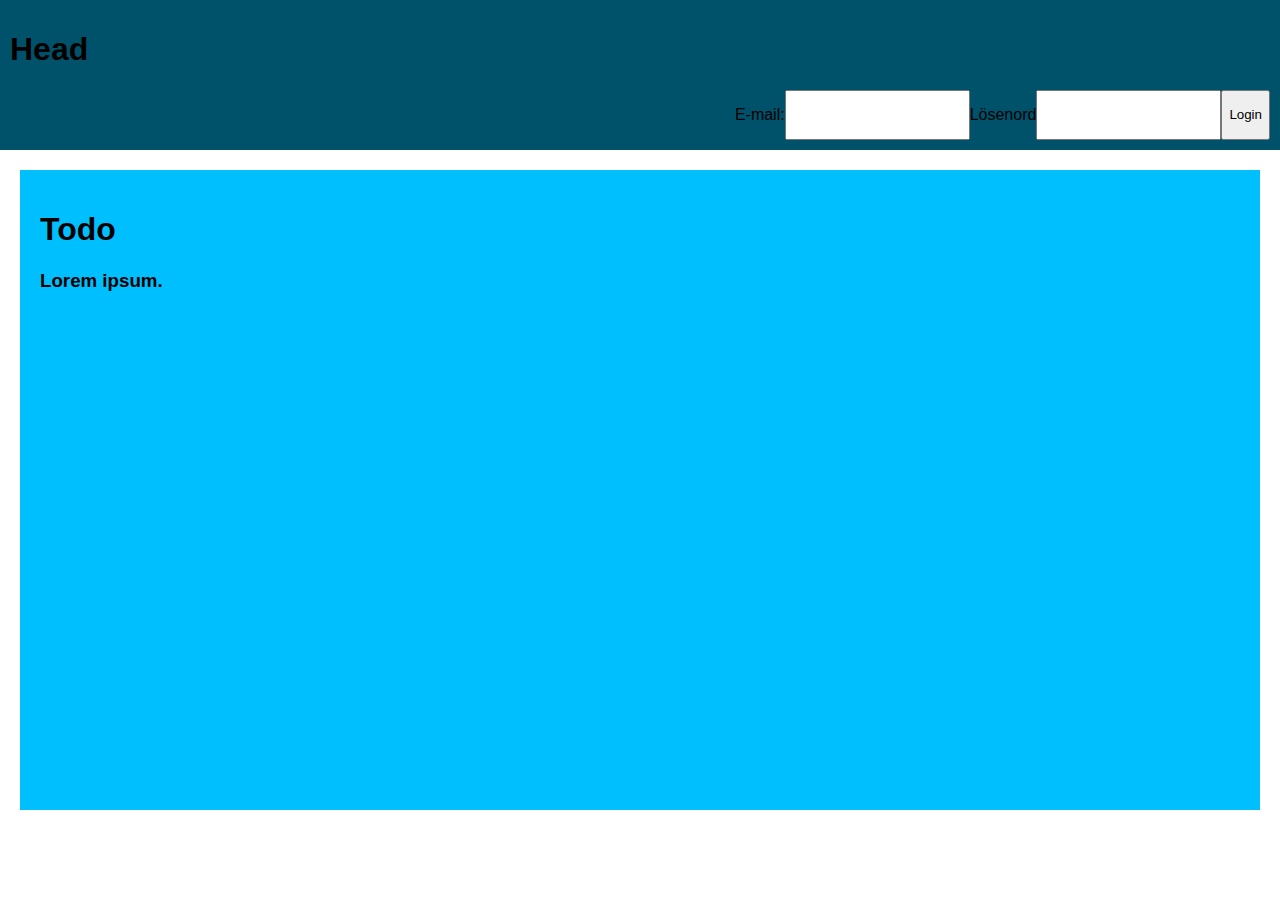
==== index.html @ 919f06c3 "first commit" ====
<html>
    <head>
        <link rel="stylesheet" type="text/css" href="style.css">
        <script src="https://ajax.googleapis.com/ajax/libs/jquery/3.2.1/jquery.min.js"></script>
        <script>
            $(document).ready(function(){
                console.log()

                $(".content").show()
                $(".welcome").hide()

                $(".loginbutton").click(function(){
                    $(".content").hide()
                    $(".welcome").show()
                    $(".mail").hide()
                    $(".password").hide()
                    $(".loginbutton").hide()
                    $(".p1").hide()
                    $(".p2").hide()
                    $(".welcome").text("Välkommen "+$("input").val())
                    
                })



            })
        </script>
    </head>
    <body>

        <div class="head">
            <div class="title">
                <h1>Head</h1>
            </div>

            <div class="login">
                <p class="p1">E-mail:</p>
                <input type="text" class="mail">

                <p class="p2">Lösenord</p>
                <input type="password" class="password">

                <button class="loginbutton">Login</button>
            </div>
        </div>

        <div class="content">
            <h1>Todo</h1>
            <h3>Lorem ipsum.</h3>
        </div>

        <div class="welcome">

        </div>
    </body>
</html>
---- style.css ----
body {
    margin:0;
    padding:0;
    background-color: rgb(255, 255, 255);
    font-family: Arial, Helvetica, sans-serif;
}

.head {
    background-color: rgb(0, 82, 107);
    padding: 10px;
}



.title {
    display: flex;
}

.login {
    display: flex;
    justify-content: flex-end;
}

.content {
    background-color: deepskyblue;
    min-height: 600px;
    margin:20px;
    padding:20px;
}

.welcome {
    background-color: coral;
    min-height: 600px;
    margin:20px;
    padding:20px;
}
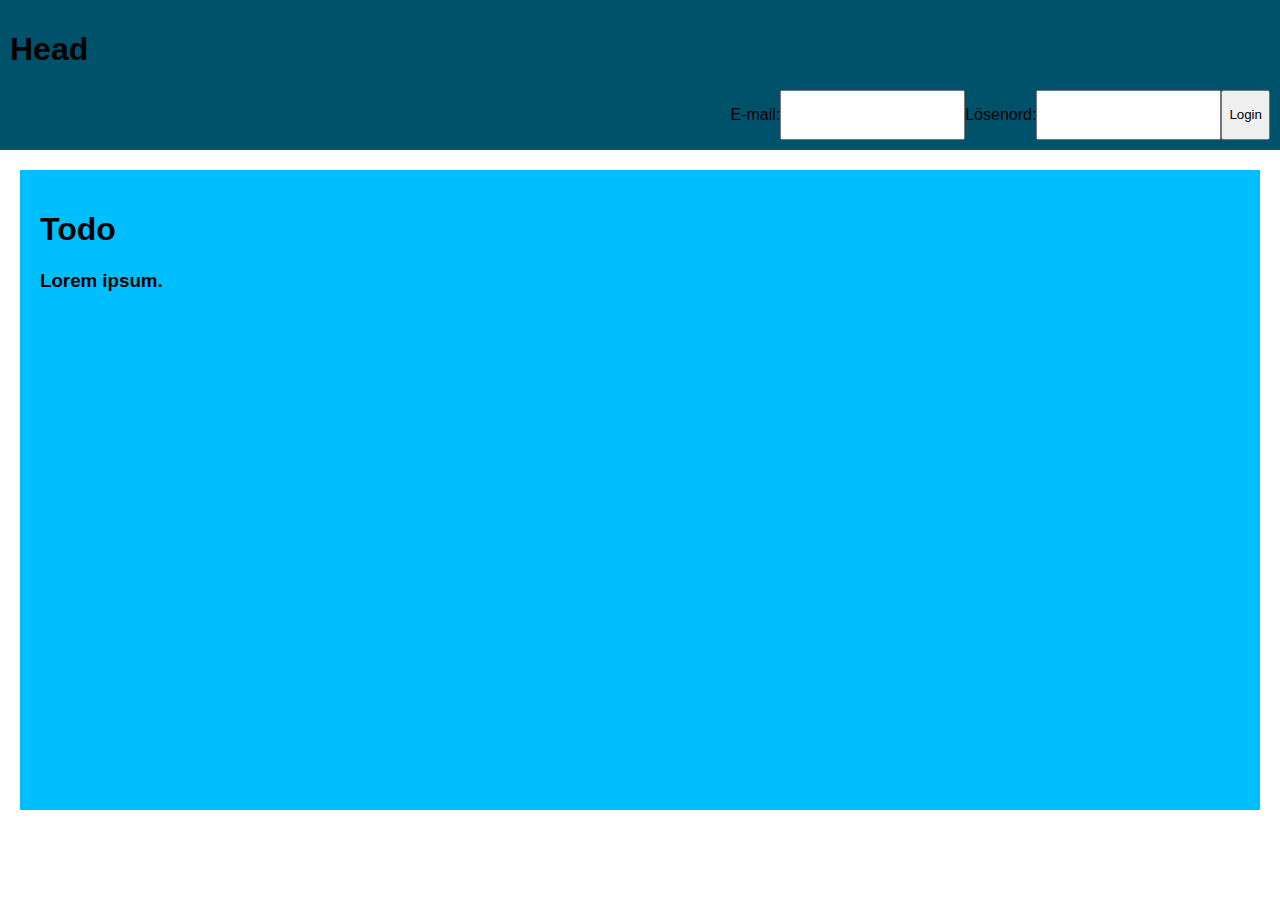
==== commit 3c7d4d0e: "adds javascript" ====
--- a/index.html
+++ b/index.html
@@ -17,40 +17,49 @@
                     $(".loginbutton").hide()
                     $(".p1").hide()
                     $(".p2").hide()
-                    $(".welcome").text("Välkommen "+$("input").val())
-                    
+                    $(".welcome").text("Välkommen "+$("input").val()) 
                 })
+            })
 
+            var username="Andreas"
+            var password="123"
+            login();
 
+            function login(){
+                if (username=="Andreas"&&password=="123"){
+                    document.getElementById("content").innerHTML="Välkommen";
+                    console.log("Rätt användarnamn och lösen.");
+                
+                } else if (password != "123") {
+                    document.getElementById("content").innerHTML="Fel Lösenord";
+                    console.log("Fel lösenord");
 
-            })
+                } else if (username!="Andreas") {
+                    document.getElementById("content").innerHTML="Fel Användarnamn";
+                    console.log("Fel användarnamn")
+                }
+            }
+            
         </script>
     </head>
     <body>
-
         <div class="head">
             <div class="title">
                 <h1>Head</h1>
             </div>
-
             <div class="login">
                 <p class="p1">E-mail:</p>
                 <input type="text" class="mail">
-
-                <p class="p2">Lösenord</p>
+                <p class="p2">Lösenord:</p>
                 <input type="password" class="password">
-
                 <button class="loginbutton">Login</button>
             </div>
         </div>
-
         <div class="content">
             <h1>Todo</h1>
             <h3>Lorem ipsum.</h3>
         </div>
-
         <div class="welcome">
-
         </div>
     </body>
 </html>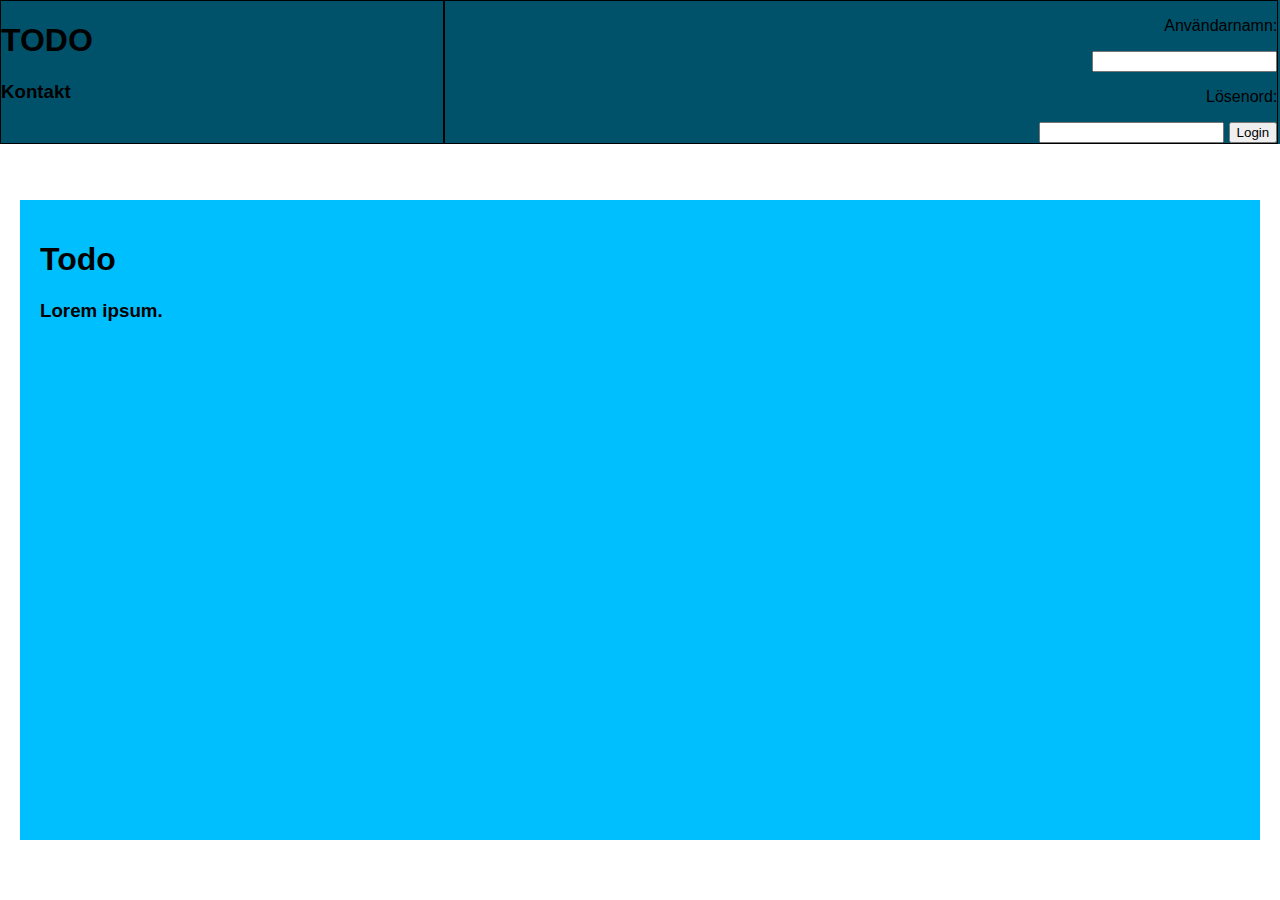
==== commit 780ef30a: "adds fix for issue 1" ====
--- a/index.html
+++ b/index.html
@@ -1,54 +1,18 @@
+<!DOCTYPE html>
 <html>
     <head>
         <link rel="stylesheet" type="text/css" href="style.css">
         <script src="https://ajax.googleapis.com/ajax/libs/jquery/3.2.1/jquery.min.js"></script>
-        <script>
-            $(document).ready(function(){
-                console.log()
-
-                $(".content").show()
-                $(".welcome").hide()
-
-                $(".loginbutton").click(function(){
-                    $(".content").hide()
-                    $(".welcome").show()
-                    $(".mail").hide()
-                    $(".password").hide()
-                    $(".loginbutton").hide()
-                    $(".p1").hide()
-                    $(".p2").hide()
-                    $(".welcome").text("Välkommen "+$("input").val()) 
-                })
-            })
-
-            var username="Andreas"
-            var password="123"
-            login();
-
-            function login(){
-                if (username=="Andreas"&&password=="123"){
-                    document.getElementById("content").innerHTML="Välkommen";
-                    console.log("Rätt användarnamn och lösen.");
-                
-                } else if (password != "123") {
-                    document.getElementById("content").innerHTML="Fel Lösenord";
-                    console.log("Fel lösenord");
-
-                } else if (username!="Andreas") {
-                    document.getElementById("content").innerHTML="Fel Användarnamn";
-                    console.log("Fel användarnamn")
-                }
-            }
-            
-        </script>
+        <script src="script.js"></script>
     </head>
     <body>
         <div class="head">
             <div class="title">
-                <h1>Head</h1>
+                <a href="index.html"><h1>TODO</h1></a>
+                <a href="kontakt.html"><h3>Kontakt</h3></a>
             </div>
             <div class="login">
-                <p class="p1">E-mail:</p>
+                <p class="p1">Användarnamn:</p>
                 <input type="text" class="mail">
                 <p class="p2">Lösenord:</p>
                 <input type="password" class="password">
--- a/style.css
+++ b/style.css
@@ -5,20 +5,30 @@
     font-family: Arial, Helvetica, sans-serif;
 }
 
+a {
+    text-decoration: none;
+    color: black;
+}
+
 .head {
     background-color: rgb(0, 82, 107);
-    padding: 10px;
+    position: fixed;
+    top:0;
+    right:0;
+    width:100%;
+    display:flex;
+    flex-flow:row wrap;
 }
 
-
-
 .title {
-    display: flex;
+    border:1px solid black;
+    width:34.55%;
 }
 
 .login {
-    display: flex;
-    justify-content: flex-end;
+    border: 1px solid black;
+    width: 65.001%;
+    text-align: right;
 }
 
 .content {
@@ -26,6 +36,7 @@
     min-height: 600px;
     margin:20px;
     padding:20px;
+    margin-top: 200px;
 }
 
 .welcome {
@@ -33,4 +44,5 @@
     min-height: 600px;
     margin:20px;
     padding:20px;
+    margin-top: 200px;
 }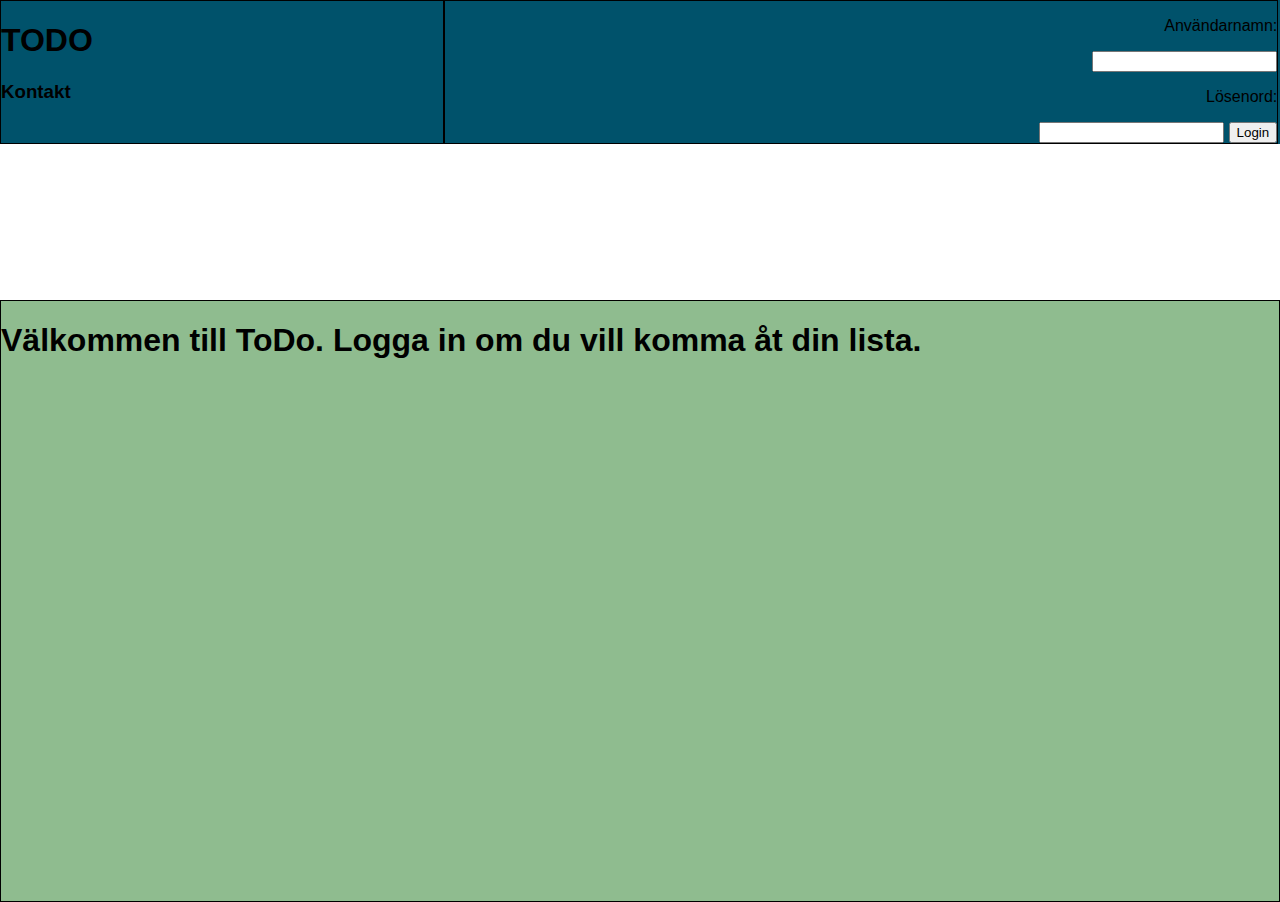
==== commit 9c076b9f: "fixed issue 2,3,4 and 6." ====
--- a/index.html
+++ b/index.html
@@ -13,12 +13,18 @@
             </div>
             <div class="login">
                 <p class="p1">Användarnamn:</p>
-                <input type="text" class="mail">
+                <input type="text" class="usernameinput">
                 <p class="p2">Lösenord:</p>
-                <input type="password" class="password">
+                <input type="password" class="passwordinput">
                 <button class="loginbutton">Login</button>
             </div>
+            <div class="logout">
+                <button class="logoutbutton">Logga ut</button>
+            </div>
         </div>
+        <div class="return">Välkommen åter!</div>
+        <div class="forget"><h1>Har du glömt dina inloggningsuppgifter?</h1><a href="#">Återställ uppgifter</a></div>
+        <div id="main"><h1>Välkommen till ToDo. Logga in om du vill komma åt din lista.</h1></div>
         <div class="content">
             <h1>Todo</h1>
             <h3>Lorem ipsum.</h3>
--- a/style.css
+++ b/style.css
@@ -31,12 +31,49 @@
     text-align: right;
 }
 
+.logout {
+    border: 1px solid black;
+    width: 65.001%;
+    text-align: right;
+}
+
+.return {
+    min-height: 600px;
+    background-color: darkseagreen;
+    margin-top:300px;
+    border:1px solid black;
+    padding:20px;
+}
+
+#main {
+    min-height: 600px;
+    background-color: darkseagreen;
+    margin-top:300px;
+    border:1px solid black;
+}
+
 .content {
     background-color: deepskyblue;
     min-height: 600px;
     margin:20px;
     padding:20px;
     margin-top: 200px;
+}
+
+.kontakt {
+    background-color: crimson;
+    min-height: 600px;
+    margin:20px;
+    padding:20px;
+    margin-top: 300px;
+}
+
+.forget {
+    background-color: rgb(0, 247, 255);
+    min-height: 600px;
+    margin:20px;
+    padding:20px;
+    margin-top: 300px;
 }
 
 .welcome {
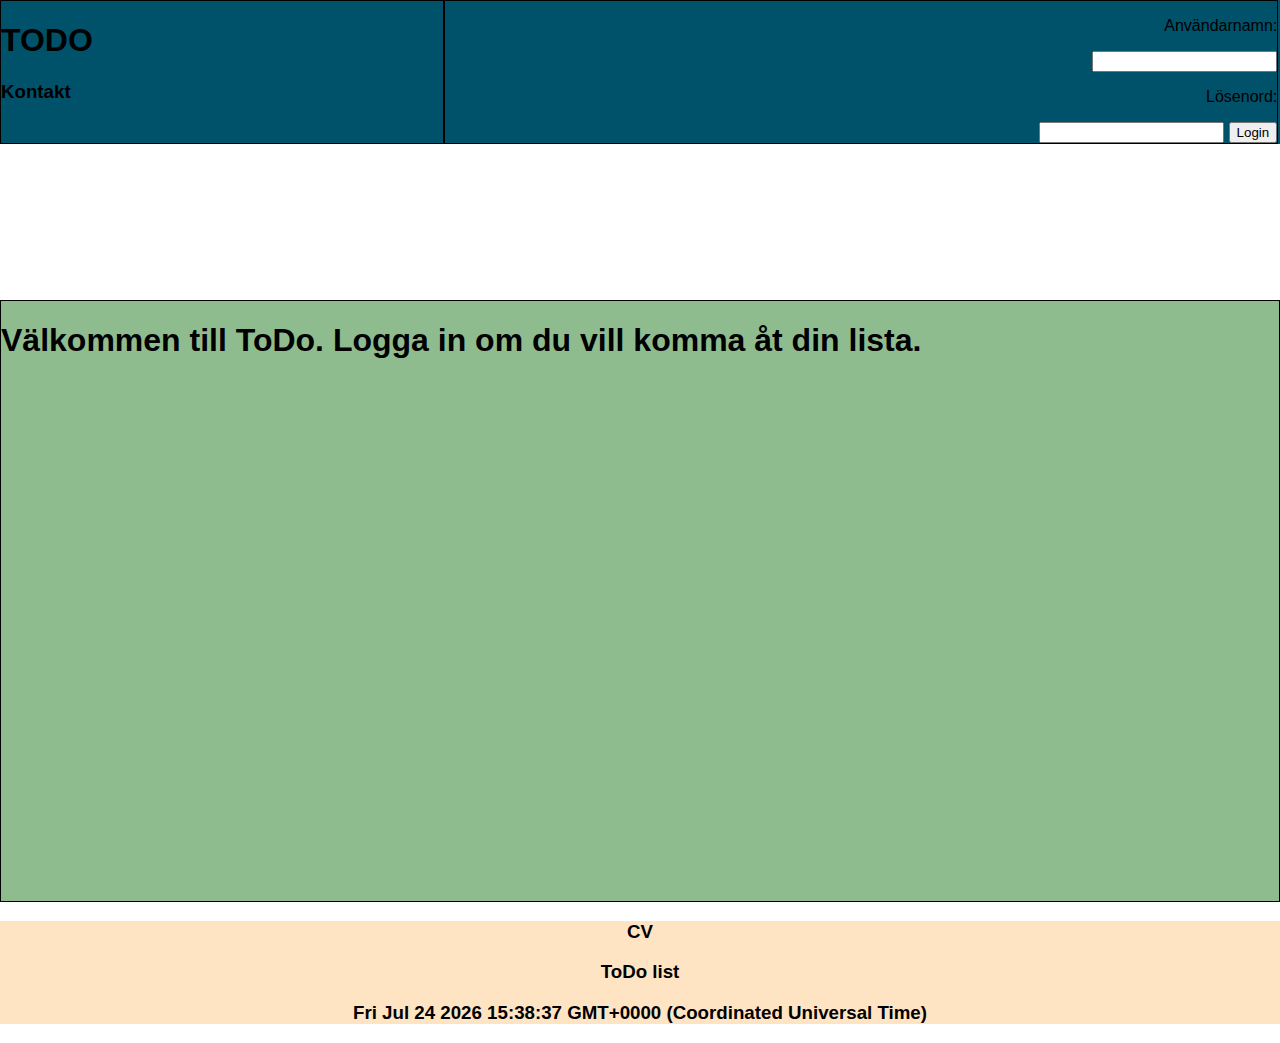
==== commit d46fbef1: "fixed issue "Footer" #7" ====
--- a/index.html
+++ b/index.html
@@ -8,28 +8,77 @@
     <body>
         <div class="head">
             <div class="title">
-                <a href="index.html"><h1>TODO</h1></a>
-                <a href="kontakt.html"><h3>Kontakt</h3></a>
+                <a href="index.html">
+                    <h1>
+                        TODO
+                    </h1>
+                </a>
+                <a href="kontakt.html">
+                    <h3>
+                        Kontakt
+                    </h3>
+                </a>
             </div>
             <div class="login">
-                <p class="p1">Användarnamn:</p>
+                <p class="p1">
+                    Användarnamn:
+                </p>
                 <input type="text" class="usernameinput">
-                <p class="p2">Lösenord:</p>
+                <p class="p2">
+                    Lösenord:
+                </p>
                 <input type="password" class="passwordinput">
-                <button class="loginbutton">Login</button>
+                <button class="loginbutton">
+                    Login
+                </button>
             </div>
             <div class="logout">
-                <button class="logoutbutton">Logga ut</button>
+                <button class="logoutbutton">
+                    Logga ut
+                </button>
             </div>
         </div>
-        <div class="return">Välkommen åter!</div>
-        <div class="forget"><h1>Har du glömt dina inloggningsuppgifter?</h1><a href="#">Återställ uppgifter</a></div>
-        <div id="main"><h1>Välkommen till ToDo. Logga in om du vill komma åt din lista.</h1></div>
+        <div class="return">
+            <h1>
+                Välkommen åter!
+            </h1>
+            <a href="index.html">
+                Tillbaka till startsidan
+            </a>
+        </div>
+        <div class="forget">
+            <h1>
+                Har du glömt dina inloggningsuppgifter?
+            </h1>
+            <a href="restore.html">
+                <h3>
+                    Återställ uppgifter här
+                </h3>
+            </a>
+        </div>
+        <div id="main">
+            <h1>
+                Välkommen till ToDo. Logga in om du vill komma åt din lista.
+            </h1>
+        </div>
         <div class="content">
-            <h1>Todo</h1>
-            <h3>Lorem ipsum.</h3>
+            <div class="lista">
+                <h1>
+                Min Lista
+                </h1>
+            </div>
         </div>
         <div class="welcome">
         </div>
+        <footer class="footer">
+            <a href="https://kakumaine.github.io/" target="_blank"><h3>CV</h3></a>
+            <h3>
+                ToDo list
+            </h3>
+            <div class="date">
+                <h3 class="dateh3">
+                </h3>
+            </div>
+        </footer>
     </body>
 </html>--- a/style.css
+++ b/style.css
@@ -82,4 +82,9 @@
     margin:20px;
     padding:20px;
     margin-top: 200px;
+}
+
+.footer {
+    background-color: bisque;
+    text-align: center;
 }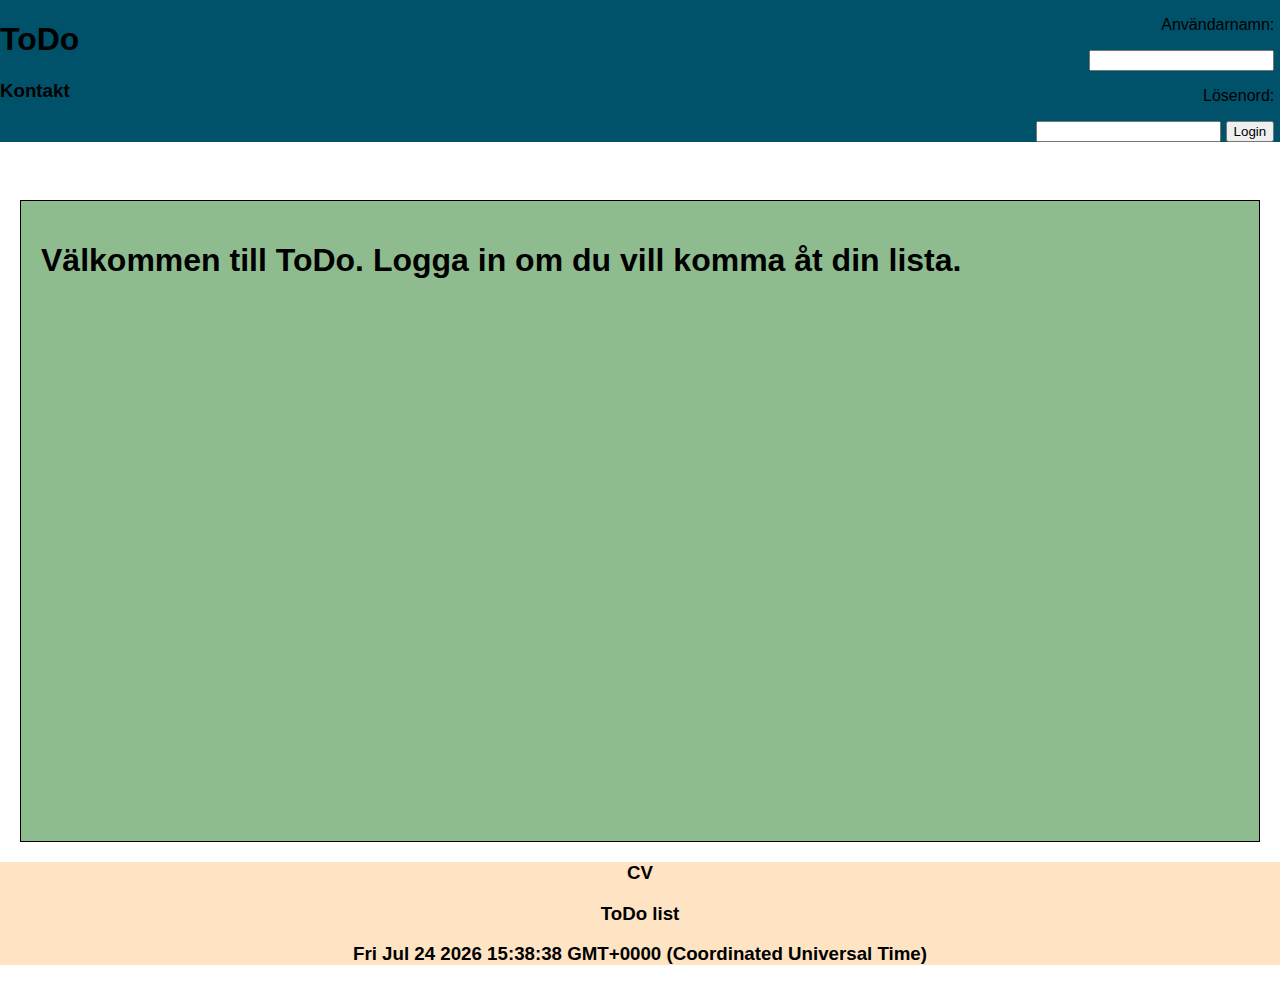
==== commit 3fa995fd: "adds list button" ====
--- a/index.html
+++ b/index.html
@@ -10,7 +10,7 @@
             <div class="title">
                 <a href="index.html">
                     <h1>
-                        TODO
+                        ToDo
                     </h1>
                 </a>
                 <a href="kontakt.html">
@@ -18,6 +18,13 @@
                         Kontakt
                     </h3>
                 </a>
+                <div class="listbutton">
+                    <a href="list.html">
+                        <h3>
+                            Min Lista
+                        </h3>
+                    </a>
+                </div>
             </div>
             <div class="login">
                 <p class="p1">
@@ -62,11 +69,7 @@
             </h1>
         </div>
         <div class="content">
-            <div class="lista">
-                <h1>
-                Min Lista
-                </h1>
-            </div>
+            <h1>Välkommen till ToDo</h1>
         </div>
         <div class="welcome">
         </div>
--- a/style.css
+++ b/style.css
@@ -21,12 +21,10 @@
 }
 
 .title {
-    border:1px solid black;
     width:34.55%;
 }
 
 .login {
-    border: 1px solid black;
     width: 65.001%;
     text-align: right;
 }
@@ -40,7 +38,7 @@
 .return {
     min-height: 600px;
     background-color: darkseagreen;
-    margin-top:300px;
+    margin-top:200px;
     border:1px solid black;
     padding:20px;
 }
@@ -48,7 +46,9 @@
 #main {
     min-height: 600px;
     background-color: darkseagreen;
-    margin-top:300px;
+    margin:20px;
+    padding:20px;
+    margin-top:200px;
     border:1px solid black;
 }
 
@@ -61,11 +61,11 @@
 }
 
 .kontakt {
-    background-color: crimson;
+    background-color: rgb(207, 205, 59);
     min-height: 600px;
     margin:20px;
     padding:20px;
-    margin-top: 300px;
+    margin-top: 200px;
 }
 
 .forget {
@@ -73,7 +73,7 @@
     min-height: 600px;
     margin:20px;
     padding:20px;
-    margin-top: 300px;
+    margin-top: 200px;
 }
 
 .welcome {
